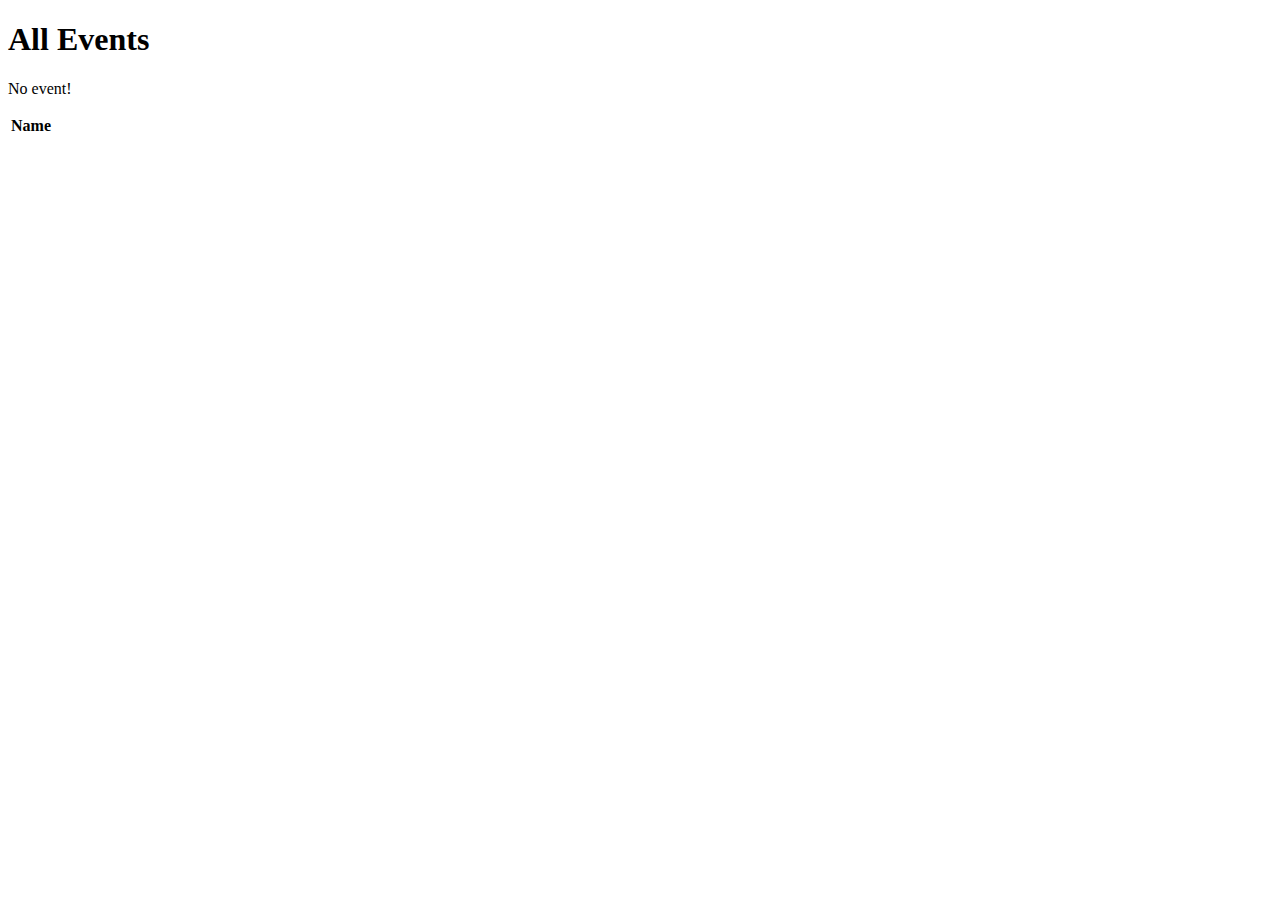
==== src/main/resources/templates/events/index.html @ dbd713fd "commit main" ====
<!DOCTYPE html>
<html lang="en" xmlns:th="https://www.thymeleaf.org/">
<head th:replace="fragment :: head"></head>
<body class="container">
    <h1>All Events</h1>
    <header th:replace="fragment :: navigation"></header>
    <p th:unless="${events} and ${events.size()}">No event!</p>
    <table class="table table-striped">
        <tr>
            <th>Name</th>
        </tr>
        <tr th:each="event: ${events}">
            <td th:text="${event}"></td>
        </tr>
    </table>
</body>
</html>
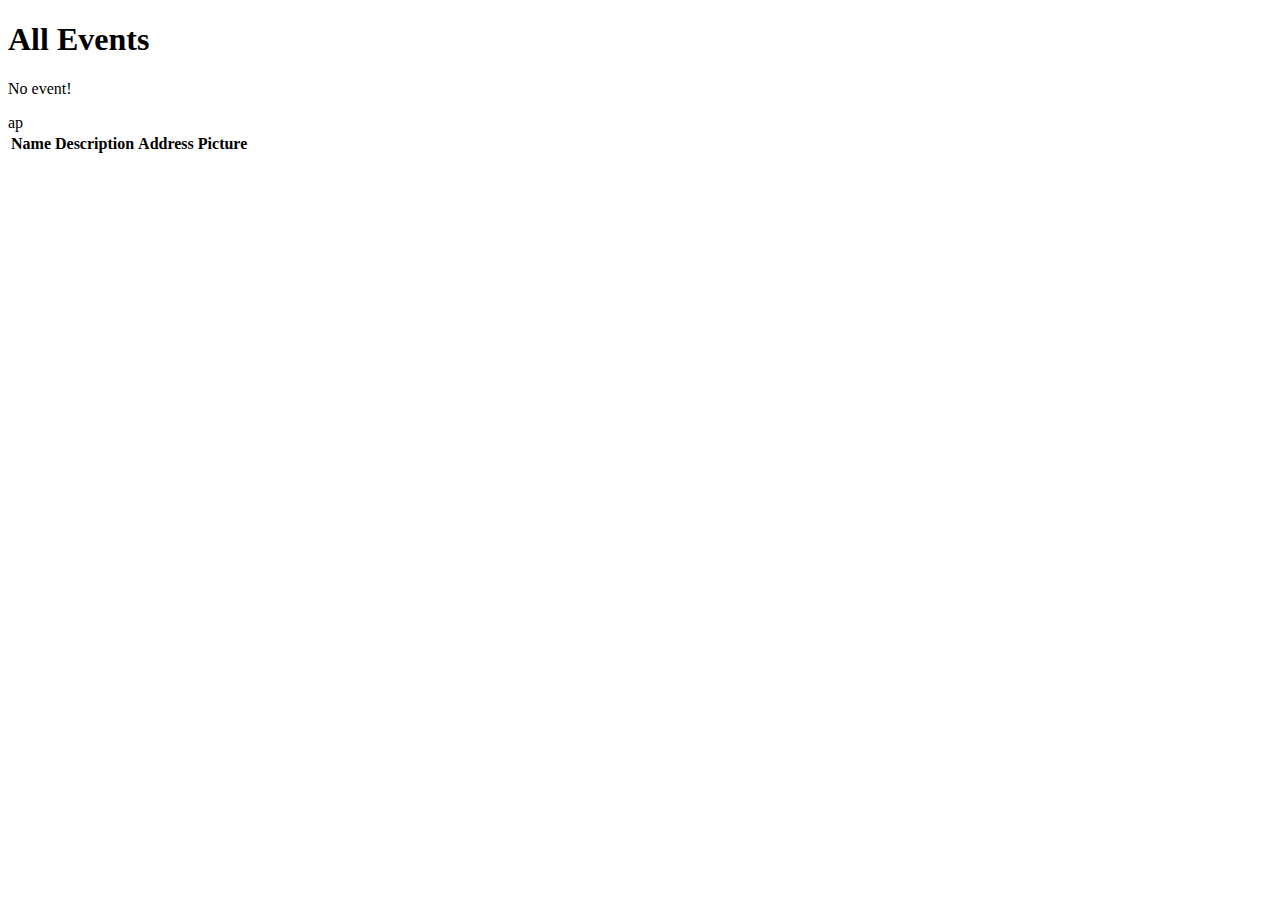
==== commit 04e1a195: "commit exercise13-10" ====
--- a/src/main/resources/templates/events/index.html
+++ b/src/main/resources/templates/events/index.html
@@ -8,9 +8,14 @@
     <table class="table table-striped">
         <tr>
             <th>Name</th>
+            <th>Description</th>
+            <th>Address</th>
+            <th>Picture</th>
         </tr>
-        <tr th:each="event: ${events}">
-            <td th:text="${event}"></td>
+        <tr th:each="key: ${events.keySet()}">
+            <td th:text="${key}"></td>
+            <td th:text="${events.get(key)}"></td>
+            <th:block th:replace="fragment :: address-picture">ap</th:block>
         </tr>
     </table>
 </body>
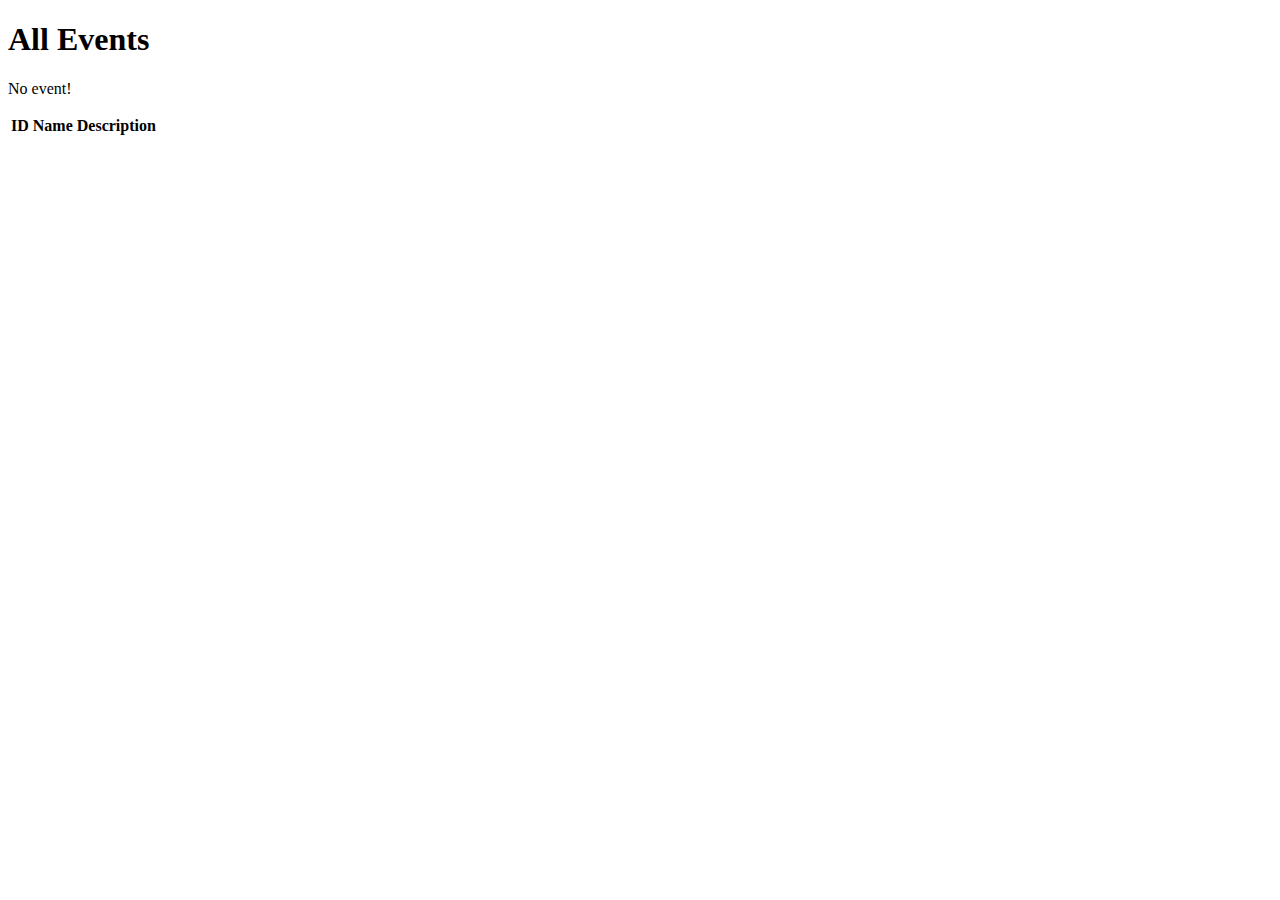
==== commit 53954c62: "Model attribute" ====
--- a/src/main/resources/templates/events/index.html
+++ b/src/main/resources/templates/events/index.html
@@ -7,15 +7,14 @@
     <p th:unless="${events} and ${events.size()}">No event!</p>
     <table class="table table-striped">
         <tr>
+            <th>ID</th>
             <th>Name</th>
             <th>Description</th>
-            <th>Address</th>
-            <th>Picture</th>
         </tr>
-        <tr th:each="key: ${events.keySet()}">
-            <td th:text="${key}"></td>
-            <td th:text="${events.get(key)}"></td>
-            <th:block th:replace="fragment :: address-picture">ap</th:block>
+        <tr th:each="event: ${events}">
+            <td th:text="${event.id}"></td>
+            <td th:text="${event.name}"></td>
+            <td th:text="${event.description}"></td>
         </tr>
     </table>
 </body>
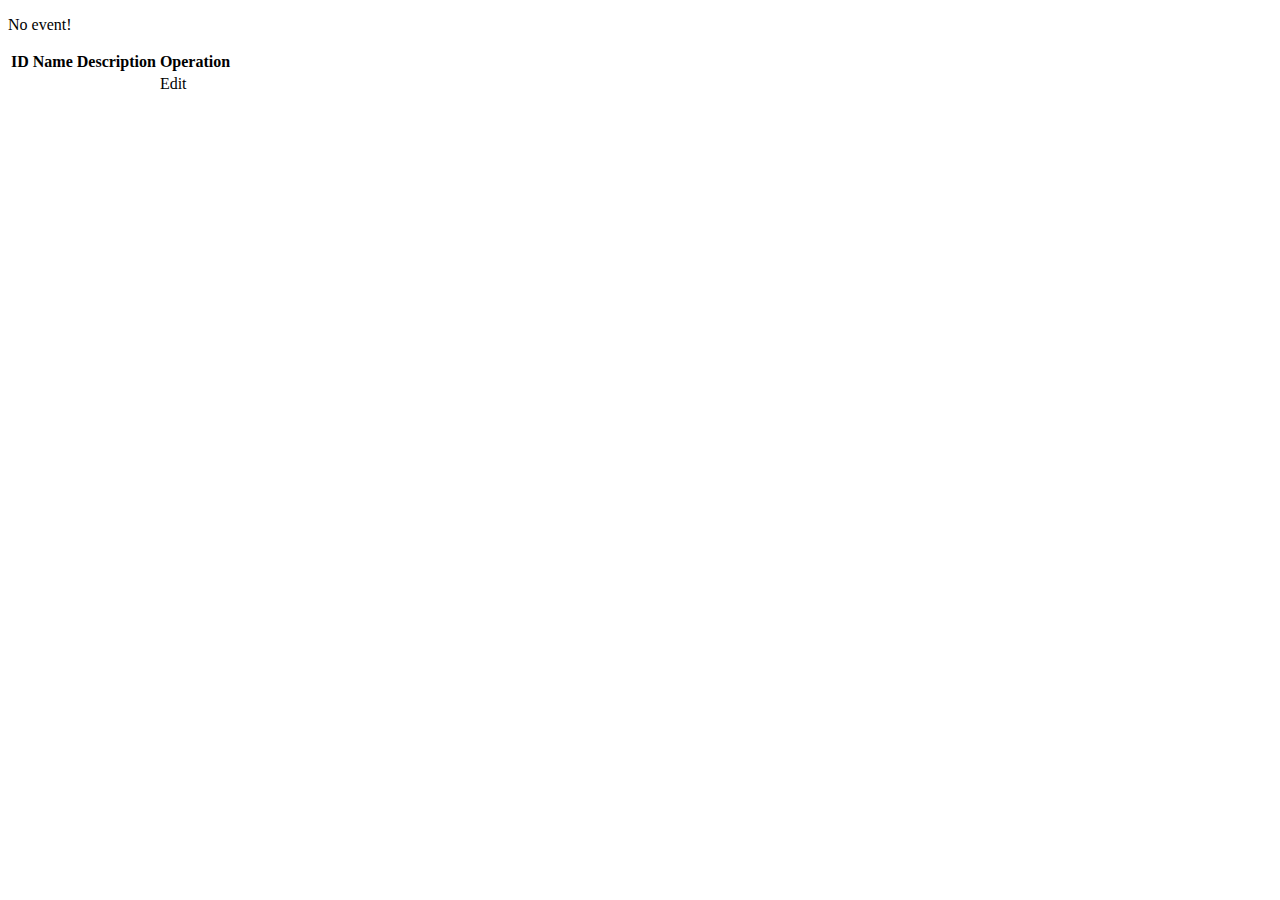
==== commit 783a0ce5: "commit" ====
--- a/src/main/resources/templates/events/index.html
+++ b/src/main/resources/templates/events/index.html
@@ -2,7 +2,6 @@
 <html lang="en" xmlns:th="https://www.thymeleaf.org/">
 <head th:replace="fragment :: head"></head>
 <body class="container">
-    <h1>All Events</h1>
     <header th:replace="fragment :: navigation"></header>
     <p th:unless="${events} and ${events.size()}">No event!</p>
     <table class="table table-striped">
@@ -10,11 +9,15 @@
             <th>ID</th>
             <th>Name</th>
             <th>Description</th>
+            <th>Operation</th>
         </tr>
         <tr th:each="event: ${events}">
             <td th:text="${event.id}"></td>
             <td th:text="${event.name}"></td>
             <td th:text="${event.description}"></td>
+            <td>
+                <a th:href="@{/events/edit/{id}(id=${event.id})}">Edit</a>
+            </td>
         </tr>
     </table>
 </body>
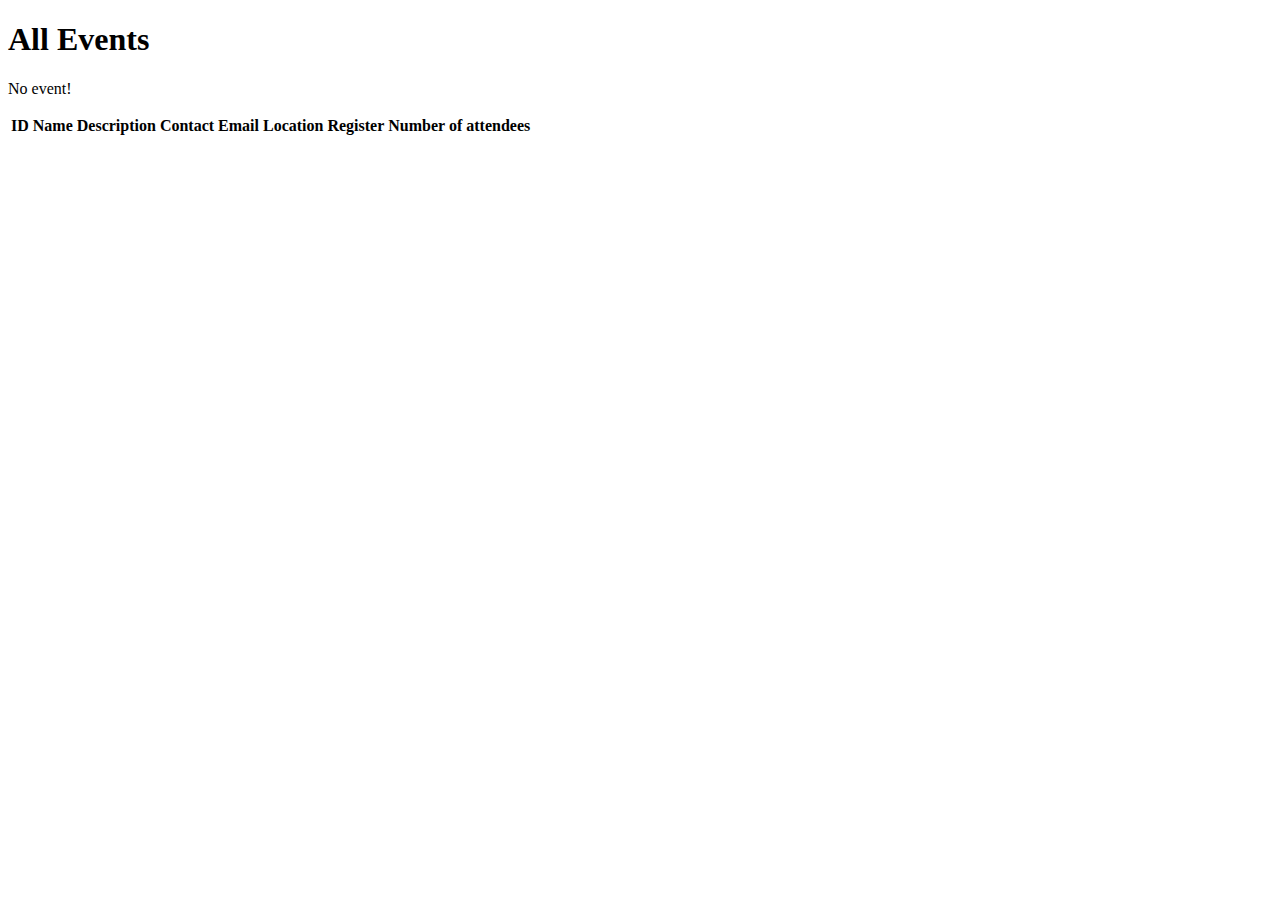
==== commit ab98b962: "commit" ====
--- a/src/main/resources/templates/events/index.html
+++ b/src/main/resources/templates/events/index.html
@@ -2,6 +2,7 @@
 <html lang="en" xmlns:th="https://www.thymeleaf.org/">
 <head th:replace="fragment :: head"></head>
 <body class="container">
+    <h1>All Events</h1>
     <header th:replace="fragment :: navigation"></header>
     <p th:unless="${events} and ${events.size()}">No event!</p>
     <table class="table table-striped">
@@ -9,15 +10,19 @@
             <th>ID</th>
             <th>Name</th>
             <th>Description</th>
-            <th>Operation</th>
+            <th>Contact Email</th>
+            <th>Location</th>
+            <th>Register</th>
+            <th>Number of attendees</th>
         </tr>
         <tr th:each="event: ${events}">
             <td th:text="${event.id}"></td>
             <td th:text="${event.name}"></td>
             <td th:text="${event.description}"></td>
-            <td>
-                <a th:href="@{/events/edit/{id}(id=${event.id})}">Edit</a>
-            </td>
+            <td th:text="${event.contactEmail}"></td>
+            <td th:text="${event.location}"></td>
+            <td th:text="${event.ifRegister}"></td>
+            <td th:text="${event.numberOfAttendees}"></td>
         </tr>
     </table>
 </body>
